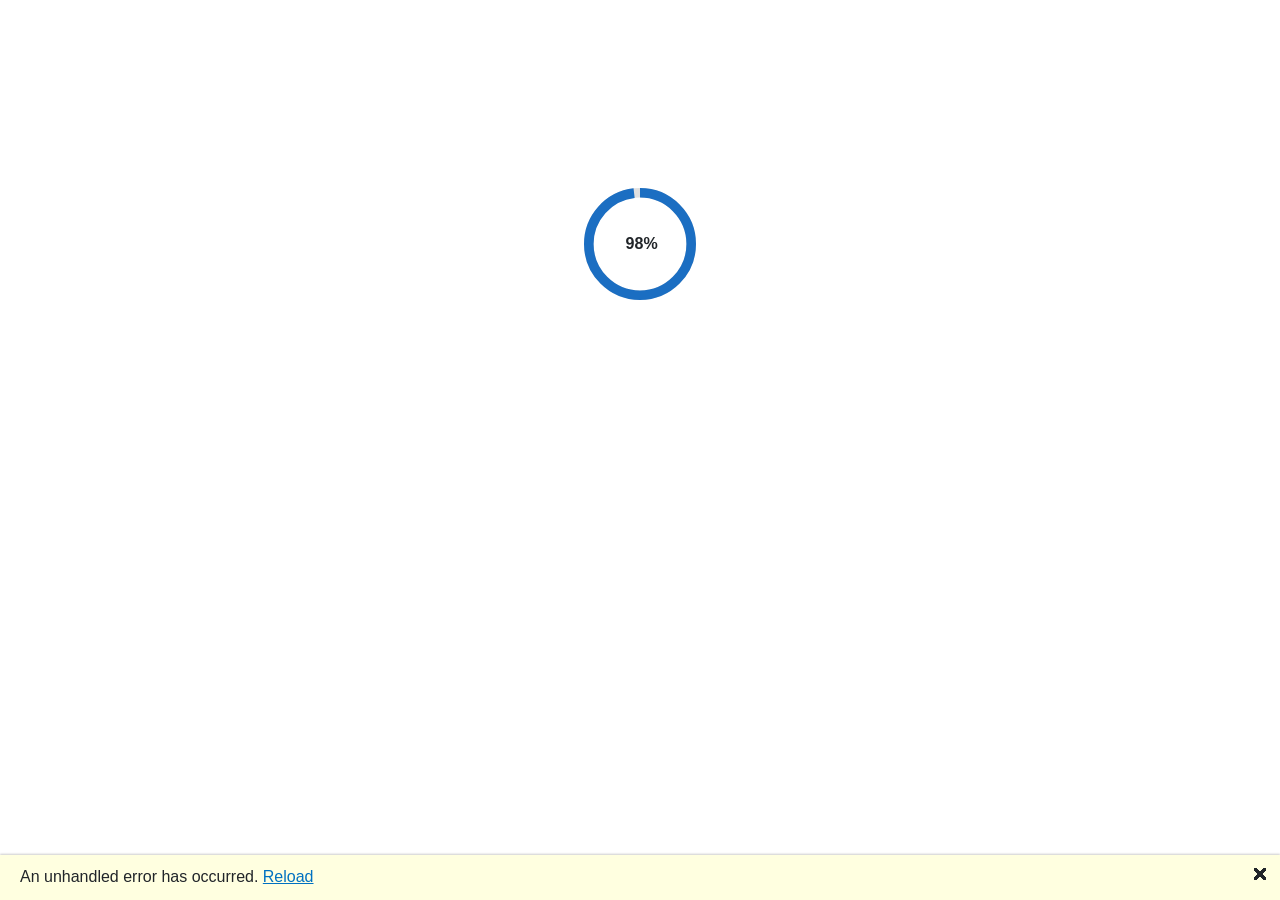
==== index.html @ 70e6bf60 "code fix" ====
<!DOCTYPE html>
<html lang="en">

<head>
    <meta charset="utf-8" />
    <meta name="viewport" content="width=device-width, initial-scale=1.0" />
    <title>WASMStaticPage</title>
    <base href="/" />
    <link rel="stylesheet" href="lib/bootstrap/dist/css/bootstrap.min.css" />
    <link rel="stylesheet" href="css/app.css" />
    <link rel="icon" type="image/png" href="favicon.png" />
    <link href="WASMStaticPage.styles.css" rel="stylesheet" />
</head>

<body>
    <div id="app">
        <svg class="loading-progress">
            <circle r="40%" cx="50%" cy="50%" />
            <circle r="40%" cx="50%" cy="50%" />
        </svg>
        <div class="loading-progress-text"></div>
    </div>

    <div id="blazor-error-ui">
        An unhandled error has occurred.
        <a href="." class="reload">Reload</a>
        <span class="dismiss">🗙</span>
    </div>
    <script src="_framework/blazor.webassembly.js"></script>
    <script>
        window.getWindowDimensions = function () {
            return {
                width: window.innerWidth,
                height: window.innerHeight
            };
        };
        window.registerViewportChangeCallback = (dotnetHelper) => {
            window.addEventListener('resize', () => {
                dotnetHelper.invokeMethodAsync('OnResize', window.innerWidth, window.innerHeight);
            });
        }
    </script>
</body>

</html>
---- css/app.css ----
html, body {
    font-family: 'Helvetica Neue', Helvetica, Arial, sans-serif;
}

h1:focus {
    outline: none;
}

a, .btn-link {
    color: #0071c1;
}

.btn-primary {
    color: #fff;
    background-color: #1b6ec2;
    border-color: #1861ac;
}

.btn:focus, .btn:active:focus, .btn-link.nav-link:focus, .form-control:focus, .form-check-input:focus {
  box-shadow: 0 0 0 0.1rem white, 0 0 0 0.25rem #258cfb;
}

.content {
    text-align: center;
    margin-top: 10px;
}

.valid.modified:not([type=checkbox]) {
    outline: 1px solid #26b050;
}

.invalid {
    outline: 1px solid red;
}

.validation-message {
    color: red;
}

#blazor-error-ui {
    color-scheme: light only;
    background: lightyellow;
    bottom: 0;
    box-shadow: 0 -1px 2px rgba(0, 0, 0, 0.2);
    box-sizing: border-box;
    display: none;
    left: 0;
    padding: 0.6rem 1.25rem 0.7rem 1.25rem;
    position: fixed;
    width: 100%;
    z-index: 1000;
}

    #blazor-error-ui .dismiss {
        cursor: pointer;
        position: absolute;
        right: 0.75rem;
        top: 0.5rem;
    }

.blazor-error-boundary {
    background: url([data-uri]) no-repeat 1rem/1.8rem, #b32121;
    padding: 1rem 1rem 1rem 3.7rem;
    color: white;
}

    .blazor-error-boundary::after {
        content: "An error has occurred."
    }

.loading-progress {
    position: relative;
    display: block;
    width: 8rem;
    height: 8rem;
    margin: 20vh auto 1rem auto;
}

    .loading-progress circle {
        fill: none;
        stroke: #e0e0e0;
        stroke-width: 0.6rem;
        transform-origin: 50% 50%;
        transform: rotate(-90deg);
    }

        .loading-progress circle:last-child {
            stroke: #1b6ec2;
            stroke-dasharray: calc(3.141 * var(--blazor-load-percentage, 0%) * 0.8), 500%;
            transition: stroke-dasharray 0.05s ease-in-out;
        }

.loading-progress-text {
    position: absolute;
    text-align: center;
    font-weight: bold;
    inset: calc(20vh + 3.25rem) 0 auto 0.2rem;
}

    .loading-progress-text:after {
        content: var(--blazor-load-percentage-text, "Loading");
    }

code {
    color: #c02d76;
}

.form-floating > .form-control-plaintext::placeholder, .form-floating > .form-control::placeholder {
    color: var(--bs-secondary-color);
    text-align: end;
}

.form-floating > .form-control-plaintext:focus::placeholder, .form-floating > .form-control:focus::placeholder {
    text-align: start;
}

/* Ensure all the icons are the same size */
.icon {
    width: 1.5rem;
    height: 1.5rem;
}
---- WASMStaticPage.styles.css ----
@import '_content/Microsoft.AspNetCore.Components.QuickGrid/Microsoft.AspNetCore.Components.QuickGrid.25o87uqmvr.bundle.scp.css';

/* /Layout/MainLayout.razor.rz.scp.css */
.page[b-rcdwj68gp3] {
    position: relative;
    display: flex;
    flex-direction: column;
}

main[b-rcdwj68gp3] {
    flex: 1;
}

.sidebar[b-rcdwj68gp3] {
    background-image: linear-gradient(180deg, rgb(5, 39, 103) 0%, #3a0647 70%);
}

.top-row[b-rcdwj68gp3] {
    background-color: #f7f7f7;
    border-bottom: 1px solid #d6d5d5;
    justify-content: flex-end;
    height: 3.5rem;
    display: flex;
    align-items: center;
}

    .top-row[b-rcdwj68gp3]  a, .top-row[b-rcdwj68gp3]  .btn-link {
        white-space: nowrap;
        margin-left: 1.5rem;
        text-decoration: none;
    }

    .top-row[b-rcdwj68gp3]  a:hover, .top-row[b-rcdwj68gp3]  .btn-link:hover {
        text-decoration: underline;
    }

    .top-row[b-rcdwj68gp3]  a:first-child {
        overflow: hidden;
        text-overflow: ellipsis;
    }

@media (max-width: 640.98px) {
    .top-row[b-rcdwj68gp3] {
        justify-content: space-between;
    }

    .top-row[b-rcdwj68gp3]  a, .top-row[b-rcdwj68gp3]  .btn-link {
        margin-left: 0;
    }
}

@media (min-width: 641px) {
    .page[b-rcdwj68gp3] {
        flex-direction: row;
    }

    .sidebar[b-rcdwj68gp3] {
        width: 250px;
        height: 100vh;
        position: sticky;
        top: 0;
    }

    .top-row[b-rcdwj68gp3] {
        position: sticky;
        top: 0;
        z-index: 1;
    }

    .top-row.auth[b-rcdwj68gp3]  a:first-child {
        flex: 1;
        text-align: right;
        width: 0;
    }

    .top-row[b-rcdwj68gp3], article[b-rcdwj68gp3] {
        padding-left: 2rem !important;
        padding-right: 1.5rem !important;
    }
}
/* /Layout/NavMenu.razor.rz.scp.css */
.navbar-toggler[b-ig8gmdu5fz] {
    background-color: rgba(255, 255, 255, 0.1);
}

.top-row[b-ig8gmdu5fz] {
    min-height: 3.5rem;
    background-color: rgba(0,0,0,0.4);
}

.navbar-brand[b-ig8gmdu5fz] {
    font-size: 1.1rem;
}

.bi[b-ig8gmdu5fz] {
    display: inline-block;
    position: relative;
    width: 1.25rem;
    height: 1.25rem;
    margin-right: 0.75rem;
    top: -1px;
    background-size: cover;
}

.bi-house-door-fill-nav-menu[b-ig8gmdu5fz] {
    background-image: url("data:image/svg+xml,%3Csvg xmlns='http://www.w3.org/2000/svg' width='16' height='16' fill='white' class='bi bi-house-door-fill' viewBox='0 0 16 16'%3E%3Cpath d='M6.5 14.5v-3.505c0-.245.25-.495.5-.495h2c.25 0 .5.25.5.5v3.5a.5.5 0 0 0 .5.5h4a.5.5 0 0 0 .5-.5v-7a.5.5 0 0 0-.146-.354L13 5.793V2.5a.5.5 0 0 0-.5-.5h-1a.5.5 0 0 0-.5.5v1.293L8.354 1.146a.5.5 0 0 0-.708 0l-6 6A.5.5 0 0 0 1.5 7.5v7a.5.5 0 0 0 .5.5h4a.5.5 0 0 0 .5-.5Z'/%3E%3C/svg%3E");
}

.bi-plus-square-fill-nav-menu[b-ig8gmdu5fz] {
    background-image: url("data:image/svg+xml,%3Csvg xmlns='http://www.w3.org/2000/svg' width='16' height='16' fill='white' class='bi bi-plus-square-fill' viewBox='0 0 16 16'%3E%3Cpath d='M2 0a2 2 0 0 0-2 2v12a2 2 0 0 0 2 2h12a2 2 0 0 0 2-2V2a2 2 0 0 0-2-2H2zm6.5 4.5v3h3a.5.5 0 0 1 0 1h-3v3a.5.5 0 0 1-1 0v-3h-3a.5.5 0 0 1 0-1h3v-3a.5.5 0 0 1 1 0z'/%3E%3C/svg%3E");
}

.bi-list-nested-nav-menu[b-ig8gmdu5fz] {
    background-image: url("data:image/svg+xml,%3Csvg xmlns='http://www.w3.org/2000/svg' width='16' height='16' fill='white' class='bi bi-list-nested' viewBox='0 0 16 16'%3E%3Cpath fill-rule='evenodd' d='M4.5 11.5A.5.5 0 0 1 5 11h10a.5.5 0 0 1 0 1H5a.5.5 0 0 1-.5-.5zm-2-4A.5.5 0 0 1 3 7h10a.5.5 0 0 1 0 1H3a.5.5 0 0 1-.5-.5zm-2-4A.5.5 0 0 1 1 3h10a.5.5 0 0 1 0 1H1a.5.5 0 0 1-.5-.5z'/%3E%3C/svg%3E");
}

.nav-item[b-ig8gmdu5fz] {
    font-size: 0.9rem;
    padding-bottom: 0.5rem;
}

    .nav-item:first-of-type[b-ig8gmdu5fz] {
        padding-top: 1rem;
    }

    .nav-item:last-of-type[b-ig8gmdu5fz] {
        padding-bottom: 1rem;
    }

    .nav-item[b-ig8gmdu5fz]  a {
        color: #d7d7d7;
        border-radius: 4px;
        height: 3rem;
        display: flex;
        align-items: center;
        line-height: 3rem;
    }

.nav-item[b-ig8gmdu5fz]  a.active {
    background-color: rgba(255,255,255,0.37);
    color: white;
}

.nav-item[b-ig8gmdu5fz]  a:hover {
    background-color: rgba(255,255,255,0.1);
    color: white;
}

@media (min-width: 641px) {
    .navbar-toggler[b-ig8gmdu5fz] {
        display: none;
    }

    .collapse[b-ig8gmdu5fz] {
        /* Never collapse the sidebar for wide screens */
        display: block;
    }

    .nav-scrollable[b-ig8gmdu5fz] {
        /* Allow sidebar to scroll for tall menus */
        height: calc(100vh - 3.5rem);
        overflow-y: auto;
    }
}
/* /Pages/Sets.razor.rz.scp.css */
/* Header */
.menu[b-59qs938e9x] {
    background-color: lightgray;
    display: flex;
    padding: 10px;
    text-align: center;
    border-radius: 5px;
}

.search[b-59qs938e9x] {
    margin: 0 10px;
    display: flex;

    border-radius: 3px;
}

.research[b-59qs938e9x] {
    margin: 0 10px;
}

.research label[b-59qs938e9x] {
    padding: 0 5px;
}

.research input[b-59qs938e9x] {
    margin: 5px 0;
    padding: 0 10px;
    border: 2px solid white;
    border-radius: 100px;
}

.research input:is(:hover)[b-59qs938e9x] {
    border: 2px solid gray;
}

.research input:focus[b-59qs938e9x] {
    border: 2px solid black;
    outline: none;
}


.toggles[b-59qs938e9x] {
    flex-grow: 1;

    border-radius: 3px;
}

.toggles label[b-59qs938e9x] {
    transform: translateY(25%);
}

/* Quickgrid */

.array[b-59qs938e9x] {
    width: max-content;
    display: inline-block;
    margin-bottom: 10px;
}

[b-59qs938e9x] .grid {
    margin-top: 20px;
}

[b-59qs938e9x] th {
    background-color: whitesmoke;
    padding: 5px;
    border-bottom: lightgray 1px solid;
}

[b-59qs938e9x] .col-title {
    display:block;
    text-align:center;
}

[b-59qs938e9x] tr {
    background-color: whitesmoke;
}

[b-59qs938e9x] tr:has(input) .score {
    background-color: rgb(255, 218, 218);
}

[b-59qs938e9x] tr:has(input:checked) .score {
    background-color: rgb(189, 255, 184);
}

[b-59qs938e9x] tr:nth-of-type(2n+1) {
    background-color: white;
}

[b-59qs938e9x] tr:has(input):nth-of-type(2n+1) .score {
background-color: rgb(255, 233, 233);
}

[b-59qs938e9x] tr:has(input:checked):nth-of-type(2n+1) .score {
    background-color: rgb(230, 255, 228);
}

[b-59qs938e9x] .center {
    text-align: center
}

[b-59qs938e9x] .dateSize {
    min-width: 100.1px;
}

[b-59qs938e9x] .iconcolumn {
    min-width: 68px;
}

[b-59qs938e9x] .playernames {
    min-width: 240px;
}

[b-59qs938e9x] .quickgrid[theme=grid] > tbody > tr > td {
    padding: 5px 10px 5px 10px;
    height: 50px;
}

[b-59qs938e9x] .full-name {
    white-space: nowrap;
    overflow: hidden;
    text-overflow: clip;
}

[b-59qs938e9x] .tournament {
    min-width: 410px;
    white-space: nowrap;
    overflow: hidden;
    text-overflow: clip;
}

/* Custom page links */

.page-buttons[b-59qs938e9x] {
    align-items: center;
}

.page-buttons button[b-59qs938e9x] {
    background-color: whitesmoke;
    color: blue;
    padding: 0.50rem 0.75rem;
    /*border-radius: 0.4rem;*/
    border: gray 1px solid;
    /*transition: transform 0.3s ease-out;*/
    /*margin: 0.25rem;*/
    min-width: 45px;
}

.page-buttons button:first-child[b-59qs938e9x] {
    border-top-left-radius: 5px;
    border-bottom-left-radius: 5px;
}

.page-buttons button:last-child[b-59qs938e9x] {
    border-top-right-radius: 5px;
    border-bottom-right-radius: 5px;
}

.page-buttons button:active[b-59qs938e9x] {
    background: #a7c1ff !important;
    color: white;
    /*transform: scale(0.95) translateY(-0.15rem);*/
    /*transition-duration: 0.05s;*/
}

.page-buttons button:hover:not(.current)[b-59qs938e9x] {
    background: #c0c9dc;
}

.page-buttons button.current[b-59qs938e9x] {
    background: #3771f4;
    color: white;
}
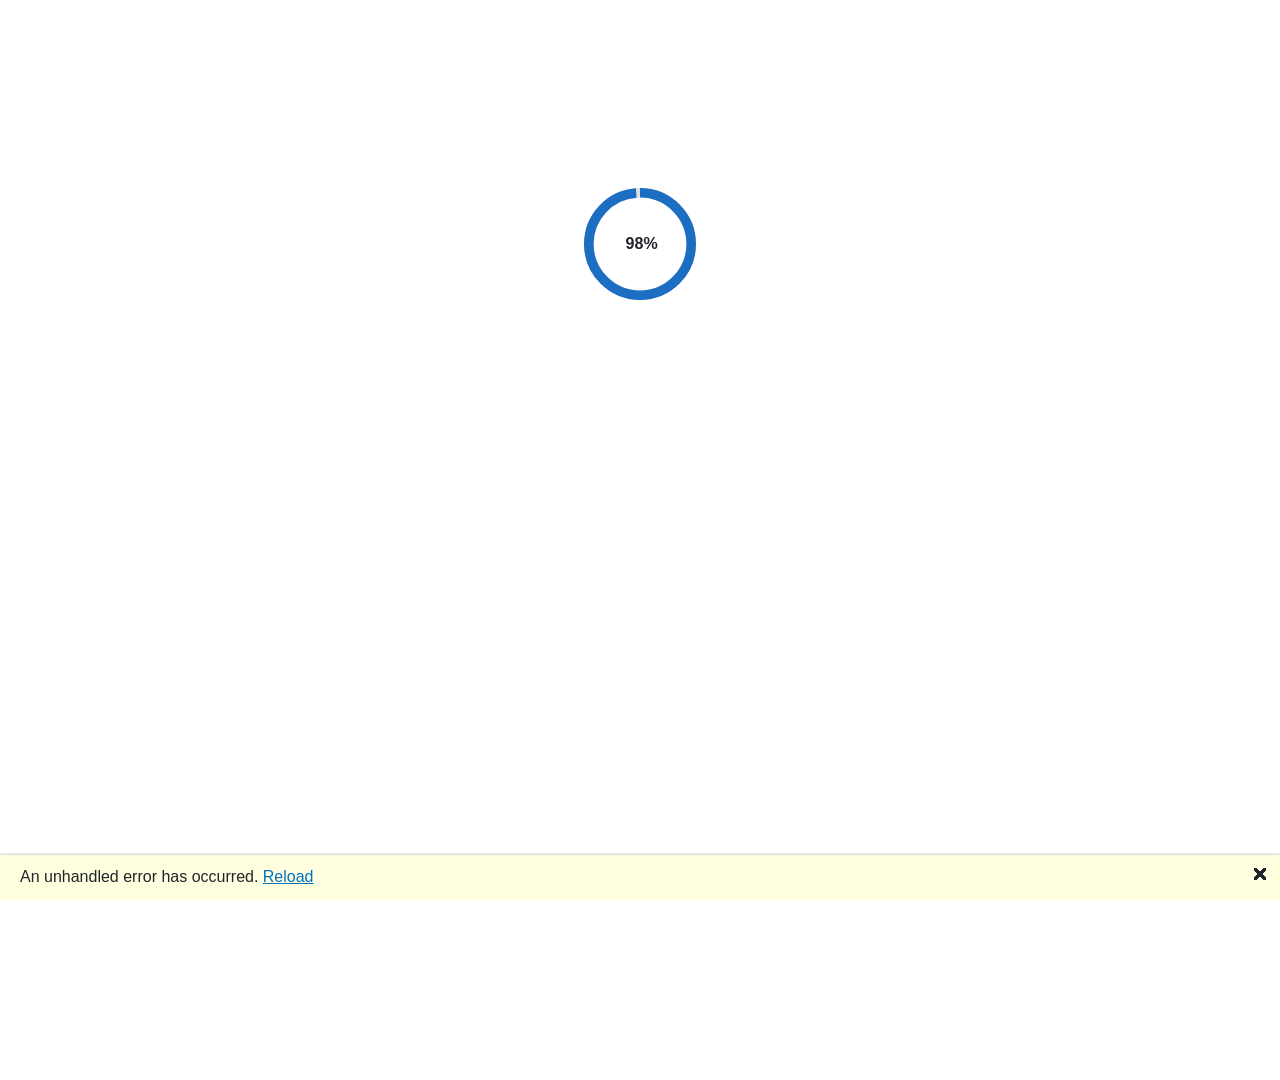
==== commit 5980572b: "Night Mode" ====
--- a/index.html
+++ b/index.html
@@ -4,12 +4,12 @@
 <head>
     <meta charset="utf-8" />
     <meta name="viewport" content="width=device-width, initial-scale=1.0" />
-    <title>WASMStaticPage</title>
+    <title>YoshiSets</title>
     <base href="/" />
     <link rel="stylesheet" href="lib/bootstrap/dist/css/bootstrap.min.css" />
     <link rel="stylesheet" href="css/app.css" />
     <link rel="icon" type="image/png" href="favicon.png" />
-    <link href="WASMStaticPage.styles.css" rel="stylesheet" />
+    <link href="YoshiSets.styles.css" rel="stylesheet" />
 </head>
 
 <body>
--- a/css/app.css
+++ b/css/app.css
@@ -1,5 +1,15 @@
-html, body {
+body {
+    height: 100%;
+    margin: 0;
     font-family: 'Helvetica Neue', Helvetica, Arial, sans-serif;
+}
+
+html {
+    font-family: 'Helvetica Neue', Helvetica, Arial, sans-serif;
+    height: 100%;
+}
+#app {
+    height: 100%;
 }
 
 h1:focus {
@@ -21,8 +31,7 @@
 }
 
 .content {
-    text-align: center;
-    margin-top: 10px;
+    padding-top: 1.1rem;
 }
 
 .valid.modified:not([type=checkbox]) {
--- a/YoshiSets.styles.css
+++ b/YoshiSets.styles.css
@@ -0,0 +1,391 @@
+@import '_content/Microsoft.AspNetCore.Components.QuickGrid/Microsoft.AspNetCore.Components.QuickGrid.25o87uqmvr.bundle.scp.css';
+
+/* /Layout/MainLayout.razor.rz.scp.css */
+.page[b-mk76uf9nkq] {
+    position: relative;
+    display: flex;
+    flex-direction: column;
+    height: 100%;
+}
+
+main[b-mk76uf9nkq] {
+    flex: 1;
+}
+
+article[b-mk76uf9nkq] { height: 100% }
+
+.top-row[b-mk76uf9nkq] {
+    background-color: #f7f7f7;
+    border-bottom: 1px solid #d6d5d5;
+    justify-content: flex-end;
+    height: 3.5rem;
+    display: flex;
+    align-items: center;
+}
+
+.top-row[b-mk76uf9nkq]  a, .top-row[b-mk76uf9nkq]  .btn-link {
+    white-space: nowrap;
+    margin-left: 1.5rem;
+    text-decoration: none;
+}
+
+.top-row[b-mk76uf9nkq]  a:hover, .top-row[b-mk76uf9nkq]  .btn-link:hover {
+    text-decoration: underline;
+}
+
+.top-row[b-mk76uf9nkq]  a:first-child {
+    overflow: hidden;
+    text-overflow: ellipsis;
+}
+
+@media (max-width: 640.98px) {
+    .top-row[b-mk76uf9nkq] {
+        justify-content: space-between;
+    }
+
+    .top-row[b-mk76uf9nkq]  a, .top-row[b-mk76uf9nkq]  .btn-link {
+        margin-left: 0;
+    }
+}
+
+@media (min-width: 641px) {
+    .page[b-mk76uf9nkq] {
+        flex-direction: row;
+    }
+
+    .sidebar[b-mk76uf9nkq] {
+        width: 250px;
+        height: 100vh;
+        position: sticky;
+        top: 0;
+    }
+
+    .top-row[b-mk76uf9nkq] {
+        position: sticky;
+        top: 0;
+        z-index: 1;
+    }
+
+    .top-row.auth[b-mk76uf9nkq]  a:first-child {
+        flex: 1;
+        text-align: right;
+        width: 0;
+    }
+
+    /*.top-row, article {
+        padding-left: 2rem !important;
+        padding-right: 1.5rem !important;
+    }*/
+}
+/* /Pages/Home.razor.rz.scp.css */
+.pageContent[b-rz9ew92z0i] {
+    background-image: url("/resources/yoshi_bg.png");
+    background-position: bottom right;
+    background-repeat: no-repeat;
+    background-color: var(--bgcolor);
+    text-align: center;
+    padding-top: 1rem;
+    height: 100%;
+    color: var(--lettercolor);
+}
+
+.light-theme[b-rz9ew92z0i] {
+    --lettercolor: black;
+    --menucolor: rgb(210, 210, 210);
+    --bgcolor: white;
+    --whitecolor: white;
+    --lightcolor: whitesmoke;
+    --researchinputcolor: white;
+    --borderhover: gray;
+    --borderfocus: black;
+    --greencolor: rgb(230, 255, 228);
+    --lightgreencolor: rgb(189, 255, 184);
+    --redcolor: rgb(255, 218, 218);
+    --lightredcolor: rgb(255, 233, 233);
+    --buttonnumbercolor: blue;
+    --buttonhover: #c0c9dc;
+}
+
+.dark-theme[b-rz9ew92z0i] {
+    --lettercolor: white;
+    --menucolor: rgb(43,42,51);
+    --bgcolor: rgb(16,18,24);
+    --whitecolor: rgb(29, 34, 48);
+    --lightcolor: rgb(35, 41, 57);
+    --researchinputcolor: rgb(66,65,77);
+    --borderhover: gray;
+    --borderfocus: lightgray;
+    --greencolor: rgb(17, 72, 28);
+    --lightgreencolor: rgb(21, 84, 33);
+    --redcolor: rgb(146, 46, 48);
+    --lightredcolor: rgb(168, 54, 56);
+    --buttonnumbercolor: white;
+    --buttonhover: rgb(67, 67, 86);
+}
+
+/* Top Menu */
+
+.menu[b-rz9ew92z0i] {
+    background-color: var(--menucolor);
+    display: flex;
+    padding: 10px;
+    text-align: center;
+    border-radius: 5px;
+    margin: 0rem 2rem;
+    min-width: 1200px;
+}
+
+.research_zone[b-rz9ew92z0i] {
+    margin: 0 10px;
+    display: flex;
+}
+
+.research[b-rz9ew92z0i] {
+    margin: 0 10px 0 0;
+    display: grid;
+}
+
+.research label[b-rz9ew92z0i] {
+    padding: 0 5px;
+}
+
+.research input[b-rz9ew92z0i] {
+    margin: 5px 0;
+    padding: 0 10px;
+    border: 2px solid var(--researchinputcolor);
+    border-radius: 100px;
+    box-shadow: rgba(50, 50, 93, 0.25) 0px 2px 5px -1px, rgba(0, 0, 0, 0.3) 0px 1px 3px -1px;
+    background-color: var(--researchinputcolor);
+    color: var(--lettercolor);
+}
+
+.research input:is(:hover)[b-rz9ew92z0i] {
+    border: 2px solid var(--borderhover);
+}
+
+.research input:focus[b-rz9ew92z0i] {
+    border: 2px solid var(--borderfocus);
+    outline: none;
+}
+
+.show[b-rz9ew92z0i] {
+    display: block;
+}
+
+.toggles[b-rz9ew92z0i] {
+    flex-grow: 1;
+    border-radius: 3px;
+}
+
+.toggles label[b-rz9ew92z0i] {
+    transform: translateY(35%);
+}
+
+/* LightMode Button */
+
+.lightmode_input[b-rz9ew92z0i] {
+    display: flex;
+    transform: translateY(20%);
+}
+
+.lightmode_input div[b-rz9ew92z0i] {
+    margin-left: 10px;
+}
+
+.lightmode_input div input[b-rz9ew92z0i] {
+    transform: translateY(5%);
+}
+
+.checkbox-wrapper-2 .ikxBAC[b-rz9ew92z0i] {
+    appearance: none;
+    background-color: rgb(39, 61, 118);
+    border-radius: 72px;
+    border-style: none;
+    flex-shrink: 0;
+    height: 20px;
+    margin: 0;
+    position: relative;
+    width: 40px;
+}
+
+.checkbox-wrapper-2 .ikxBAC[b-rz9ew92z0i]::before {
+    bottom: -6px;
+    content: "";
+    left: -6px;
+    position: absolute;
+    right: -6px;
+    top: -6px;
+}
+
+.checkbox-wrapper-2 .ikxBAC[b-rz9ew92z0i],
+.checkbox-wrapper-2 .ikxBAC[b-rz9ew92z0i]::after {
+    transition: all 200ms ease-out;
+}
+
+.checkbox-wrapper-2 .ikxBAC[b-rz9ew92z0i]::after {
+    background-color: white;
+    border-radius: 50%;
+    content: "";
+    height: 14px;
+    left: 3px;
+    position: absolute;
+    top: 3px;
+    width: 14px;
+}
+
+.checkbox-wrapper-2 input[type=checkbox][b-rz9ew92z0i] {
+    cursor: default;
+}
+
+.checkbox-wrapper-2 .ikxBAC:hover[b-rz9ew92z0i] {
+    background-color: rgb(25, 38, 74);
+    transition-duration: 0s;
+}
+
+.checkbox-wrapper-2 .ikxBAC:checked[b-rz9ew92z0i] {
+    background-color: rgb(176, 176, 176);
+}
+
+.checkbox-wrapper-2 .ikxBAC:checked[b-rz9ew92z0i]::after {
+    background-color: white;
+    left: 23px;
+}
+
+.checkbox-wrapper-2 :focus:not(.focus-visible)[b-rz9ew92z0i] {
+    outline: 0;
+}
+
+.checkbox-wrapper-2 .ikxBAC:checked:hover[b-rz9ew92z0i] {
+    background-color: gray;
+}
+
+/* Quickgrid */
+.array[b-rz9ew92z0i] {
+    width: max-content;
+    display: inline-block;
+    margin-bottom: 10px;
+}
+
+[b-rz9ew92z0i] .grid {
+    margin-top: 20px;
+    box-shadow: rgba(50, 50, 93, 0.25) 0px 2px 5px -1px, rgba(0, 0, 0, 0.3) 0px 1px 3px -1px;
+}
+
+[b-rz9ew92z0i] th {
+    background-color: var(--lightcolor);
+    padding: 5px;
+}
+
+[b-rz9ew92z0i] .col-title {
+    display:block;
+    text-align:center;
+}
+
+[b-rz9ew92z0i] tr {
+    background-color: var(--lightcolor);
+}
+
+[b-rz9ew92z0i] tr:nth-of-type(2n+1) {
+    background-color: var(--whitecolor);
+}
+
+[b-rz9ew92z0i] .score {
+    min-width: 61px;
+}
+
+[b-rz9ew92z0i] tr:has(input) .score {
+    background-color: var(--lightredcolor);
+}
+
+[b-rz9ew92z0i] tr:has(input):nth-of-type(2n+1) .score {
+    background-color: var(--redcolor);
+}
+
+[b-rz9ew92z0i] tr:has(input:checked) .score {
+    background-color: var(--lightgreencolor);
+}
+
+[b-rz9ew92z0i] tr:has(input:checked):nth-of-type(2n+1) .score {
+    background-color: var(--greencolor);
+}
+
+[b-rz9ew92z0i] .center {
+    text-align: center
+}
+
+[b-rz9ew92z0i] .dateSize {
+    min-width: 100.1px;
+}
+
+[b-rz9ew92z0i] .iconcolumn {
+    min-width: 68px;
+}
+
+[b-rz9ew92z0i] .playernames {
+    min-width: 240px;
+    max-width: 240px;
+}
+
+[b-rz9ew92z0i] .quickgrid[theme=grid] > tbody > tr > td {
+    padding: 5px 10px 5px 10px;
+    height: 50px;
+}
+
+[b-rz9ew92z0i] .full-name {
+    white-space: nowrap;
+    overflow: hidden;
+    text-overflow: clip;
+}
+
+[b-rz9ew92z0i] .tournament {
+    min-width: 410px;
+    white-space: nowrap;
+    overflow: hidden;
+    text-overflow: clip;
+}
+
+/* Custom page links */
+
+.page-buttons[b-rz9ew92z0i] {
+    align-items: center;
+}
+
+.page-buttons button[b-rz9ew92z0i] {
+    background-color: var(--whitecolor);
+    color: var(--buttonnumbercolor);
+    padding: 0.50rem 0.75rem;
+    border: gray 1px solid;
+    min-width: 45px;
+}
+
+.page-buttons button:first-child[b-rz9ew92z0i] {
+    border-top-left-radius: 5px;
+    border-bottom-left-radius: 5px;
+}
+
+.page-buttons button:last-child[b-rz9ew92z0i] {
+    border-top-right-radius: 5px;
+    border-bottom-right-radius: 5px;
+}
+
+.page-buttons button:active[b-rz9ew92z0i] {
+    color: var(--bgcolor);
+}
+
+.page-buttons button:hover:not(.current)[b-rz9ew92z0i] {
+    background: var(--buttonhover);
+}
+
+.page-buttons button.current[b-rz9ew92z0i] {
+    background: #3771f4;
+    color: white;
+}
+
+.dots:hover[b-rz9ew92z0i] {
+    cursor: context-menu;
+    background-color: var(--whitecolor) !important;
+}
+
+.dots:active[b-rz9ew92z0i] {
+    color: var(--buttonnumbercolor) !important;
+}
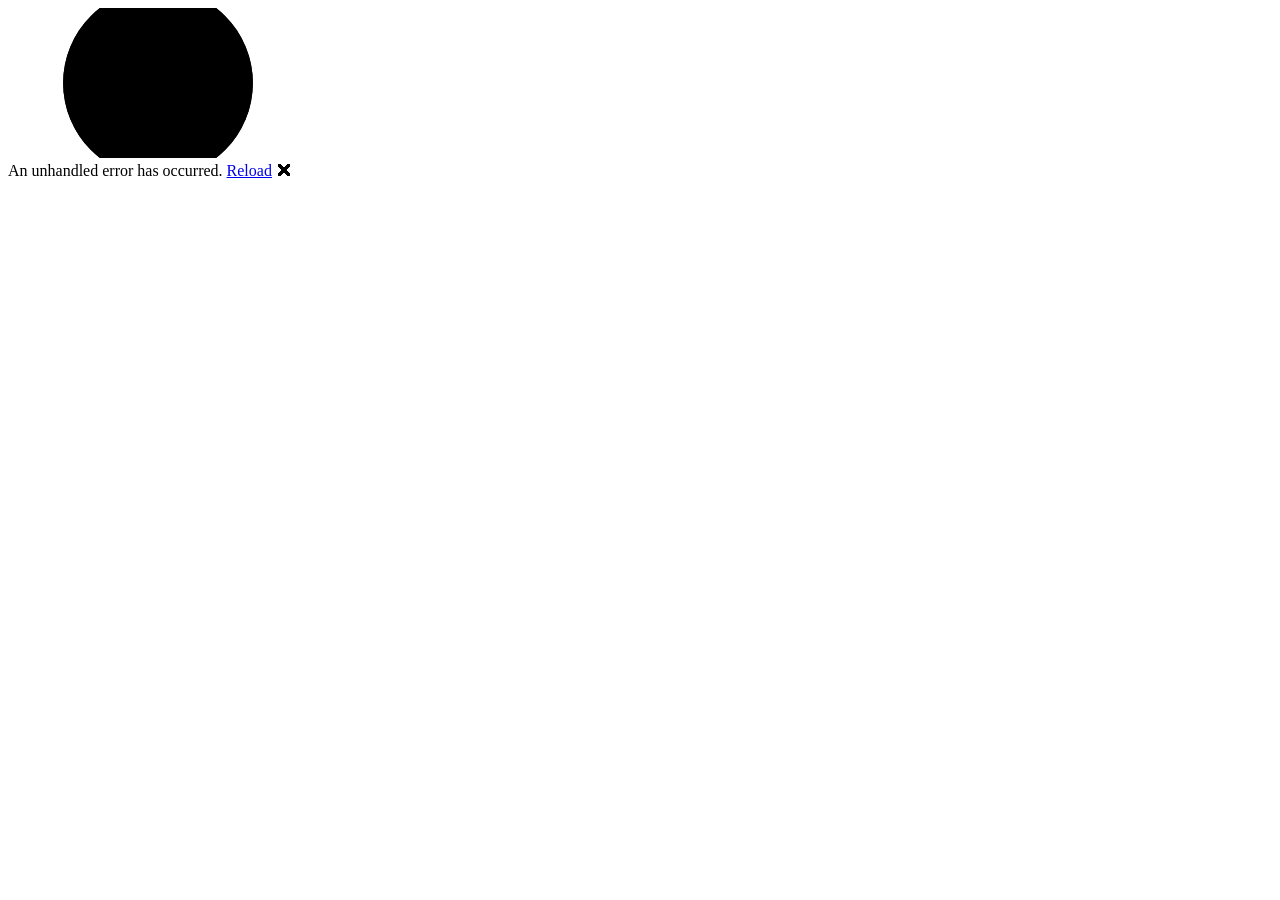
==== commit 6b5ba2e5: "Update index.html" ====
--- a/index.html
+++ b/index.html
@@ -5,7 +5,7 @@
     <meta charset="utf-8" />
     <meta name="viewport" content="width=device-width, initial-scale=1.0" />
     <title>YoshiSets</title>
-    <base href="/" />
+    <base href="/YoshiSets/" />
     <link rel="stylesheet" href="lib/bootstrap/dist/css/bootstrap.min.css" />
     <link rel="stylesheet" href="css/app.css" />
     <link rel="icon" type="image/png" href="favicon.png" />
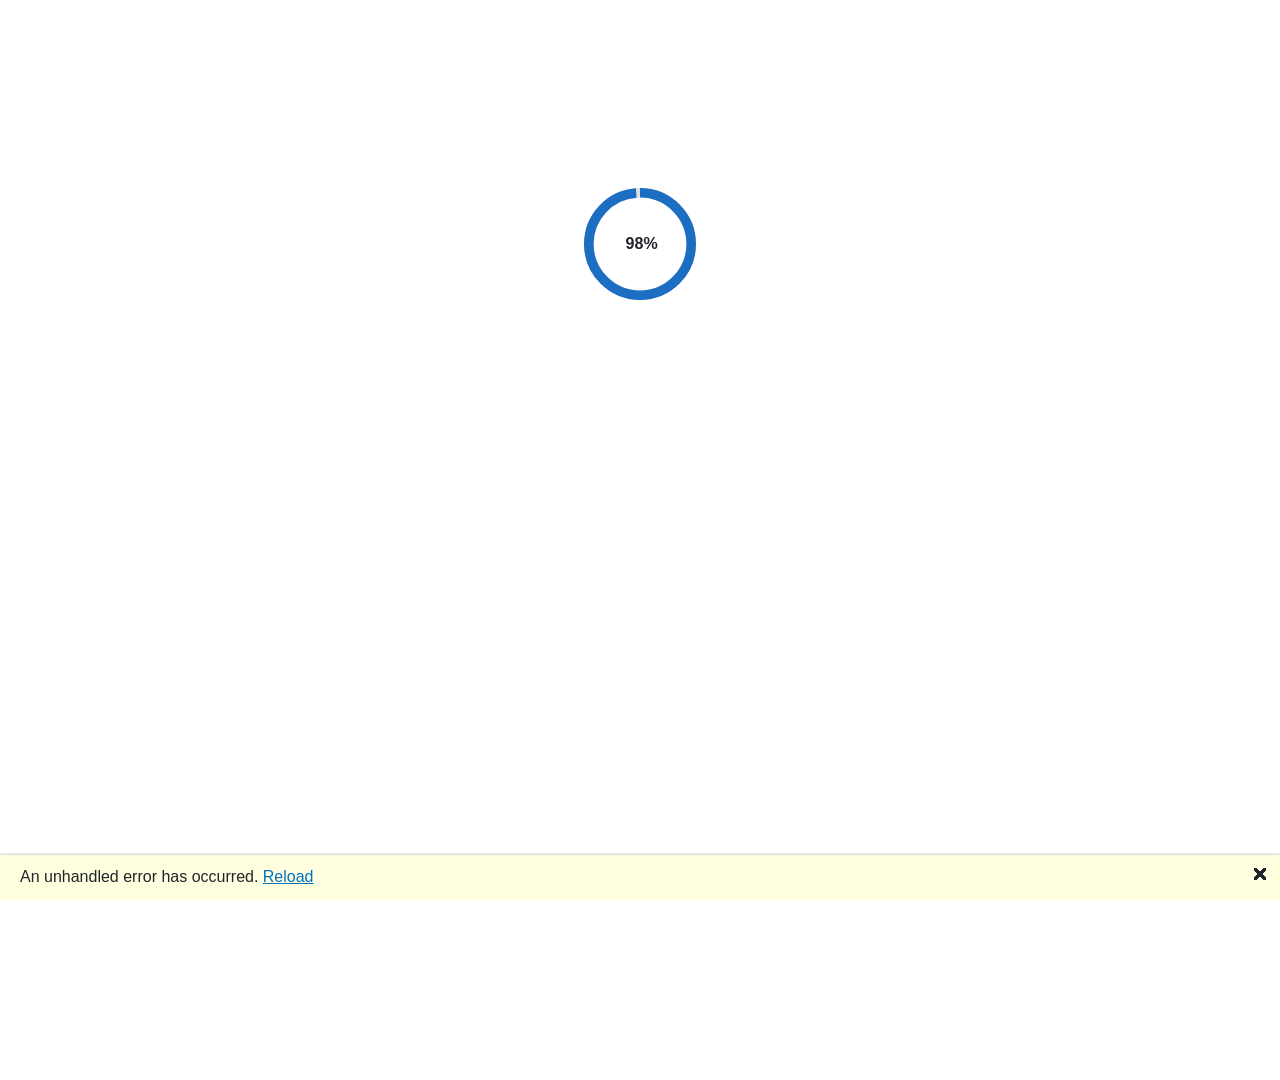
==== commit 7cd3cc7b: "light blue" ====
--- a/index.html
+++ b/index.html
@@ -5,7 +5,7 @@
     <meta charset="utf-8" />
     <meta name="viewport" content="width=device-width, initial-scale=1.0" />
     <title>YoshiSets</title>
-    <base href="/YoshiSets/" />
+    <base href="/" />
     <link rel="stylesheet" href="lib/bootstrap/dist/css/bootstrap.min.css" />
     <link rel="stylesheet" href="css/app.css" />
     <link rel="icon" type="image/png" href="favicon.png" />
--- a/YoshiSets.styles.css
+++ b/YoshiSets.styles.css
@@ -71,15 +71,10 @@
         text-align: right;
         width: 0;
     }
-
-    /*.top-row, article {
-        padding-left: 2rem !important;
-        padding-right: 1.5rem !important;
-    }*/
 }
 /* /Pages/Home.razor.rz.scp.css */
 .pageContent[b-rz9ew92z0i] {
-    background-image: url("/resources/yoshi_bg.png");
+    background-image: url("/YoshiSets/resources/yoshi_bg.png");
     background-position: bottom right;
     background-repeat: no-repeat;
     background-color: var(--bgcolor);
@@ -132,7 +127,7 @@
     text-align: center;
     border-radius: 5px;
     margin: 0rem 2rem;
-    min-width: 1200px;
+    min-width: 736px
 }
 
 .research_zone[b-rz9ew92z0i] {
@@ -174,7 +169,6 @@
 
 .toggles[b-rz9ew92z0i] {
     flex-grow: 1;
-    border-radius: 3px;
 }
 
 .toggles label[b-rz9ew92z0i] {
@@ -389,3 +383,38 @@
 .dots:active[b-rz9ew92z0i] {
     color: var(--buttonnumbercolor) !important;
 }
+
+@media (max-width: 1265px) {
+    [b-rz9ew92z0i] .dateSize {
+        display: none;
+    }
+}
+
+@media (max-width: 1180px) {
+    .toggles[b-rz9ew92z0i] {
+        display: none;
+    }
+
+    .lightmode_input[b-rz9ew92z0i] {
+        justify-content: flex-end;
+        flex-grow: 1;
+    }
+
+    [b-rz9ew92z0i] .tournament {
+        min-width: 250px;
+        max-width: 250px;
+    }
+}
+
+@media (max-width: 1020px) {
+    [b-rz9ew92z0i] .playernames {
+        min-width: 150px;
+        max-width: 150px;
+    }
+}
+
+@media (max-width: 863px) {
+    .color_theme_text[b-rz9ew92z0i] {
+        display: none;
+    }
+}
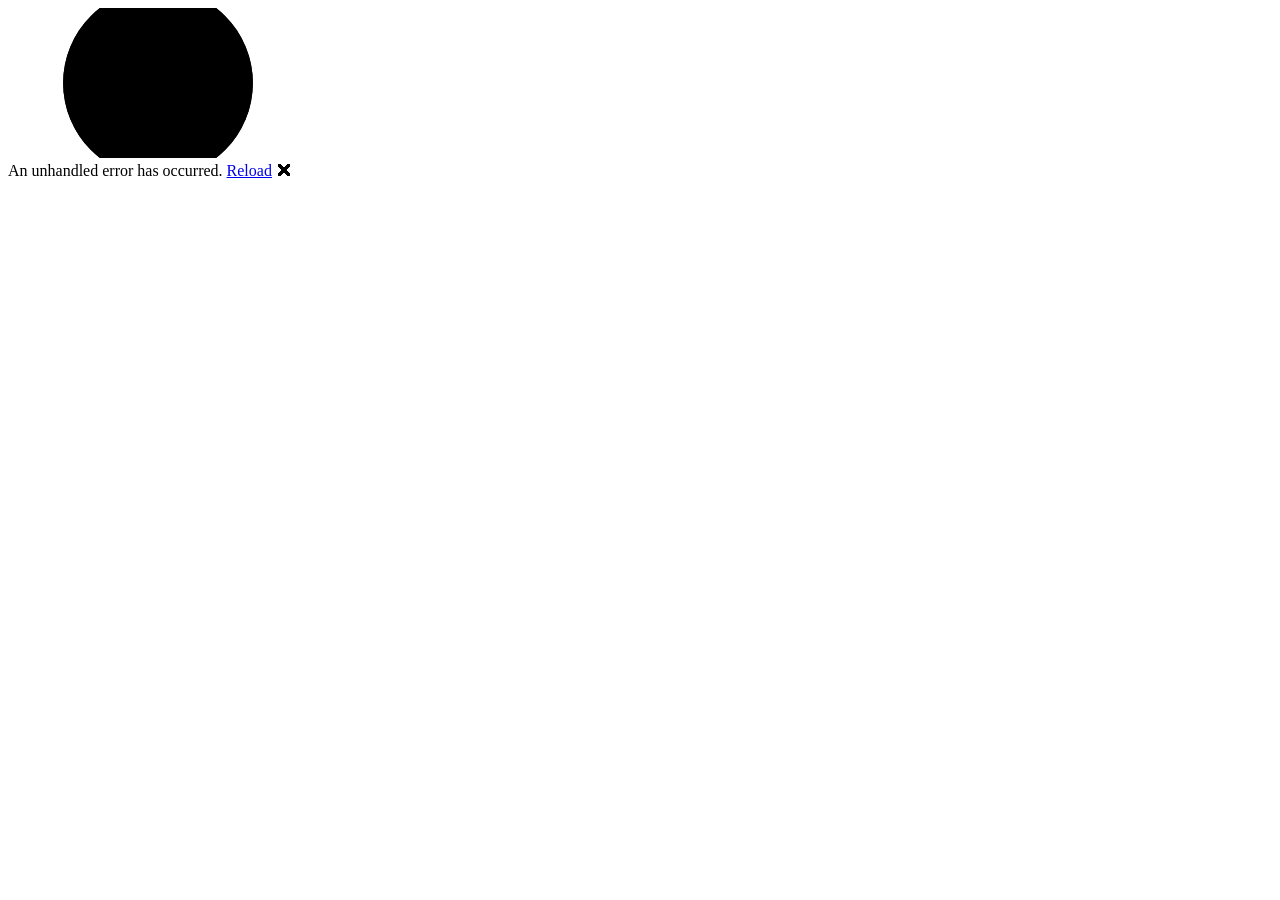
==== commit f42fbda0: "Update index.html" ====
--- a/index.html
+++ b/index.html
@@ -5,7 +5,7 @@
     <meta charset="utf-8" />
     <meta name="viewport" content="width=device-width, initial-scale=1.0" />
     <title>YoshiSets</title>
-    <base href="/" />
+    <base href="/YoshiSets/" />
     <link rel="stylesheet" href="lib/bootstrap/dist/css/bootstrap.min.css" />
     <link rel="stylesheet" href="css/app.css" />
     <link rel="icon" type="image/png" href="favicon.png" />
